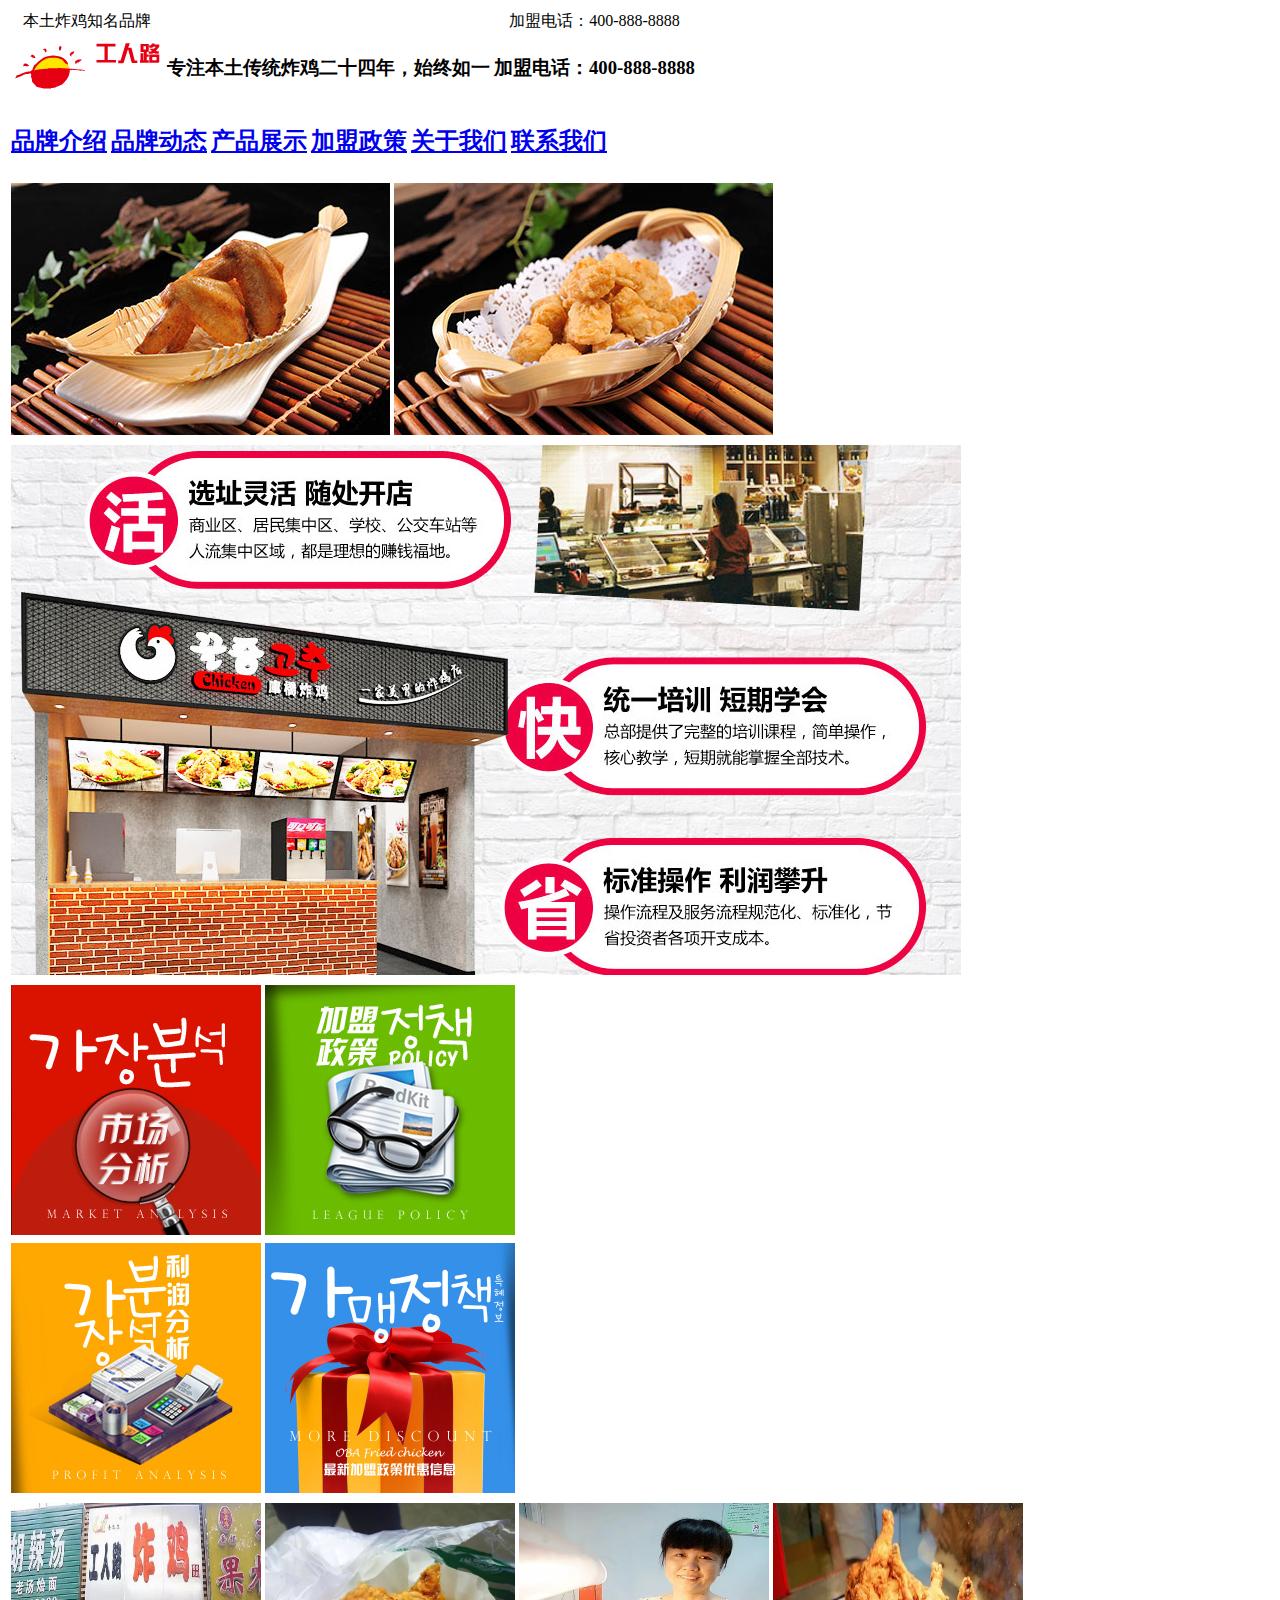
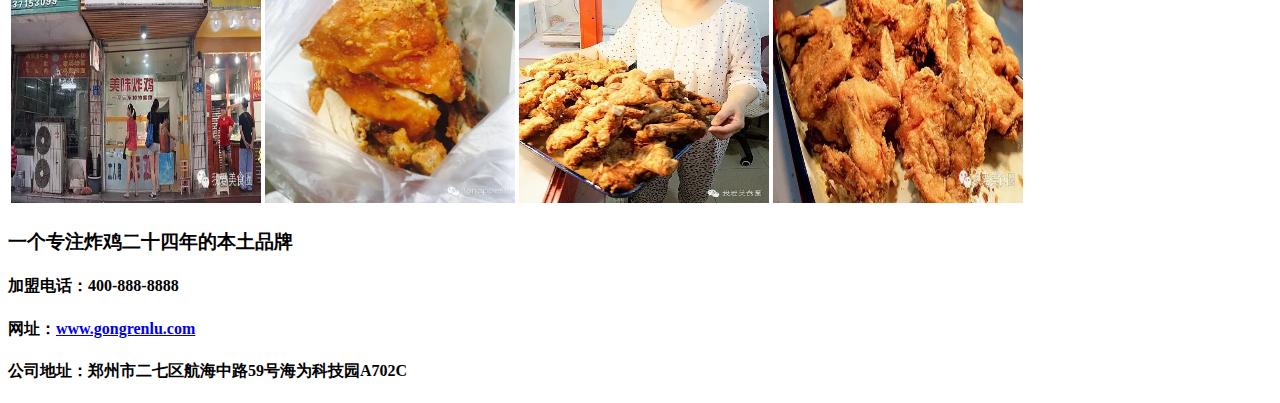
==== index.html @ 5dd259ec "Modify the header of index.html" ====
<!DOCTYPE html>
<html>
<head>
	<meta charset="UTF-8">
	<link rel="stylesheet" type="text/css" media="screen" href="stylesheet.css">
	<title>工人路炸鸡</title>
</head>
<body>

	<!-- HEADER -->
    <div id="header" class="outer">
    	<div id="header_banner" class="inner">
    		<table style="text-align:center">
    			<tr>
    				<td>本土炸鸡知名品牌</td>
    				<td>&nbsp;&nbsp;&nbsp;&nbsp;&nbsp;&nbsp;&nbsp;&nbsp;</td>
    				<td>加盟电话：400-888-8888</td>
    			</tr>
    			<tr>
    				<td><img src="images/logo.jpg"></td>
    				<td><h3 id="project_title">专注本土传统炸鸡二十四年，始终如一</h3></td>
    				<td><h3>加盟电话：400-888-8888</h3></td>
    			</tr>
    		</table>
    	</div>
        <div id="header_bar" class="inner">
          <table style="text-align:center">
          	<tr>
          		<td><a href="introduction.html"><h2>品牌介绍</h2></a></td>
          		<td><a href="dynamics.html"><h2>品牌动态</h2></a></td>
          		<td><a href="show.html"><h2>产品展示</a></h2></td>
          		<td><a href="join.html"><h2>加盟政策</a></h2></td>
          		<td><a href="about.html"><h2>关于我们</a></h2></td>
          		<td><a href="contact.html"><h2>联系我们</a></h2></td>
          	</tr>
          </table>
        </div>
	</div>

	<!-- MAIN CONTENT -->
	<div id="main_content_wrap" class="outer">
		<div id="main_content_display" class="inner">
			<table>
				<tr>
					<td><img src="images/01.jpg"></td>
					<td><img src="images/02.jpg"></td>
				</tr>
			</table>
		</div>
		
		<div id="main_content_introduction" class="inner">
			<table>
				<tr><td><img src="images/introduction.jpg"></td></tr>
			</table>
		</div>
		
		<div id="main_content_information" class="inner">
			<table>
				<tr>
					<td><img src="images/info_1.jpg"></td>
					<td><img src="images/info_2.jpg"></td>
				</tr>
				<tr>
					<td><img src="images/info_3.jpg"></td>
					<td><img width="250px" height="250px" src="images/info_4.jpg"></td>
				</tr>
			</table>
		</div>
		
		<div id="main_content_shop" class="inner">
			<table>
				<tr>
					<td><img width="250px" height="300px" src="images/shop_1.jpg"></td>
					<td><img width="250px" height="300px" src="images/shop_2.jpg"></td>
					<td><img width="250px" height="300px" src="images/shop_3.jpg"></td>
					<td><img width="250px" height="300px" src="images/shop_4.jpg"></td>
				</tr>
			</table>
		</div>
		
	</div>

	<!-- FOOTER  -->
    <div id="footer_wrap" class="outer">
      <footer class="inner">
		<h3>一个专注炸鸡二十四年的本土品牌</h3>
		<h4>加盟电话：400-888-8888</h4>
		<h4>网址：<a href="www.gongrenlu.com">www.gongrenlu.com</a></h4>
		<h4>公司地址：郑州市二七区航海中路59号海为科技园A702C</h4>
      </footer>
    </div>

</body>
</html>
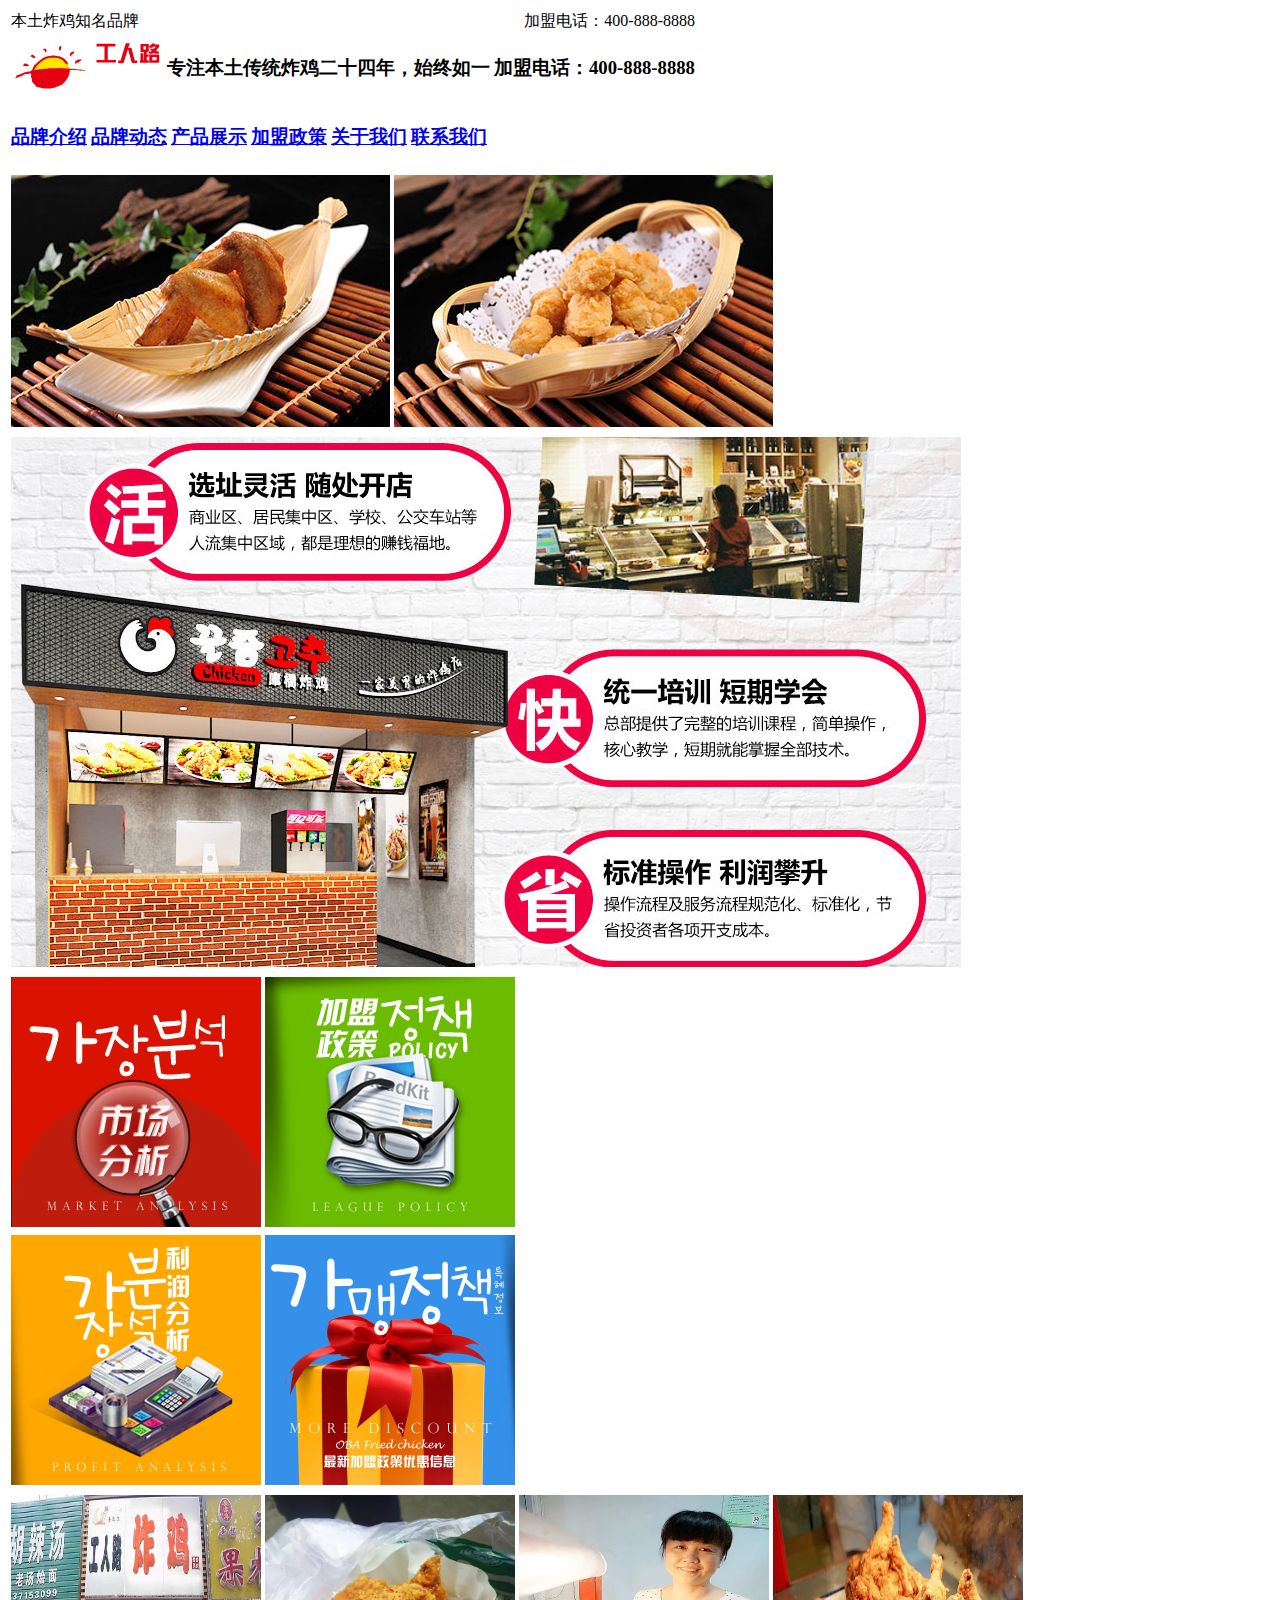
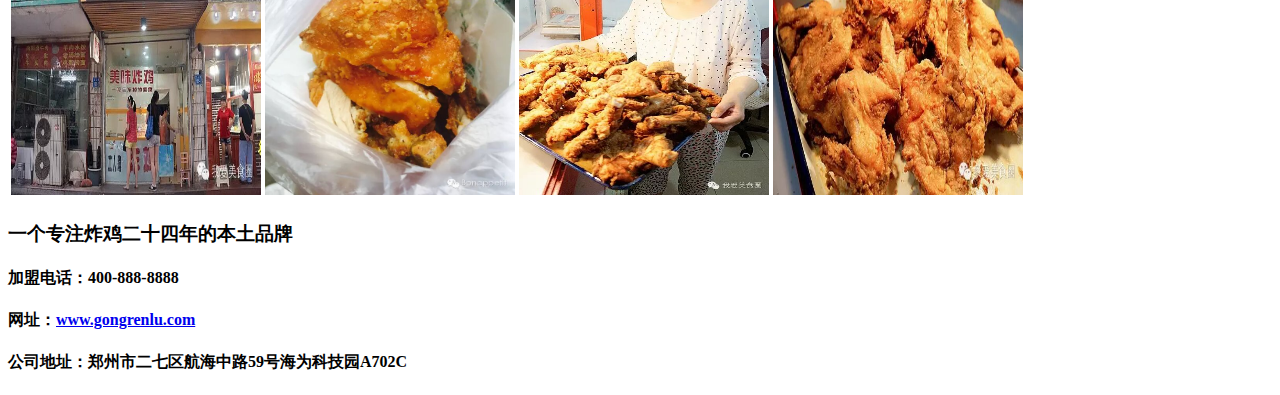
==== commit b68f0647: "Modify the header of index.html" ====
--- a/index.html
+++ b/index.html
@@ -12,9 +12,9 @@
     	<div id="header_banner" class="inner">
     		<table style="text-align:center">
     			<tr>
-    				<td>本土炸鸡知名品牌</td>
-    				<td>&nbsp;&nbsp;&nbsp;&nbsp;&nbsp;&nbsp;&nbsp;&nbsp;</td>
-    				<td>加盟电话：400-888-8888</td>
+    				<td style="text-align:left">本土炸鸡知名品牌</td>
+    				<td>&nbsp;</td>
+    				<td style="text-align:right">加盟电话：400-888-8888</td>
     			</tr>
     			<tr>
     				<td><img src="images/logo.jpg"></td>
@@ -26,12 +26,12 @@
         <div id="header_bar" class="inner">
           <table style="text-align:center">
           	<tr>
-          		<td><a href="introduction.html"><h2>品牌介绍</h2></a></td>
-          		<td><a href="dynamics.html"><h2>品牌动态</h2></a></td>
-          		<td><a href="show.html"><h2>产品展示</a></h2></td>
-          		<td><a href="join.html"><h2>加盟政策</a></h2></td>
-          		<td><a href="about.html"><h2>关于我们</a></h2></td>
-          		<td><a href="contact.html"><h2>联系我们</a></h2></td>
+          		<td><a href="introduction.html"><h3>品牌介绍</h3></a></td>
+          		<td><a href="dynamics.html"><h3>品牌动态</h3></a></td>
+          		<td><a href="show.html"><h3>产品展示</a></h3></td>
+          		<td><a href="join.html"><h3>加盟政策</a></h3></td>
+          		<td><a href="about.html"><h3>关于我们</a></h3></td>
+          		<td><a href="contact.html"><h3>联系我们</a></h3></td>
           	</tr>
           </table>
         </div>
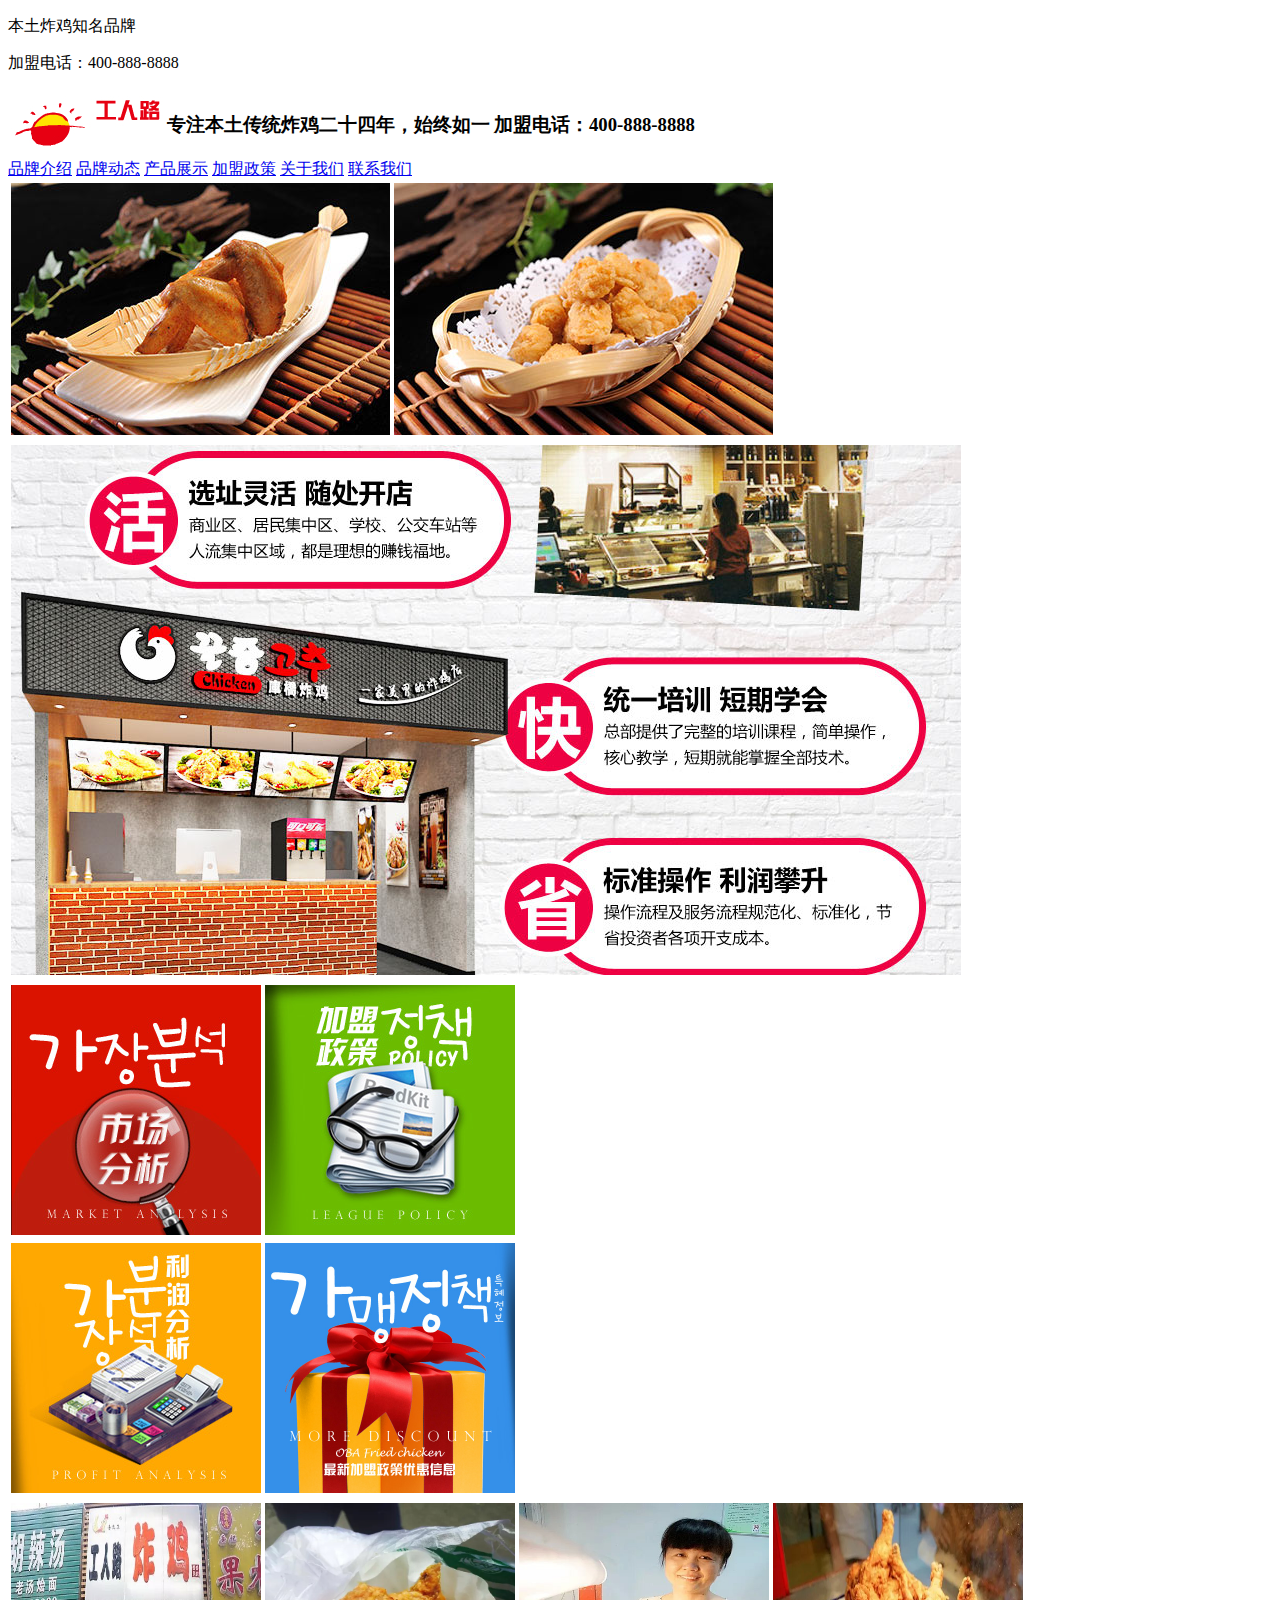
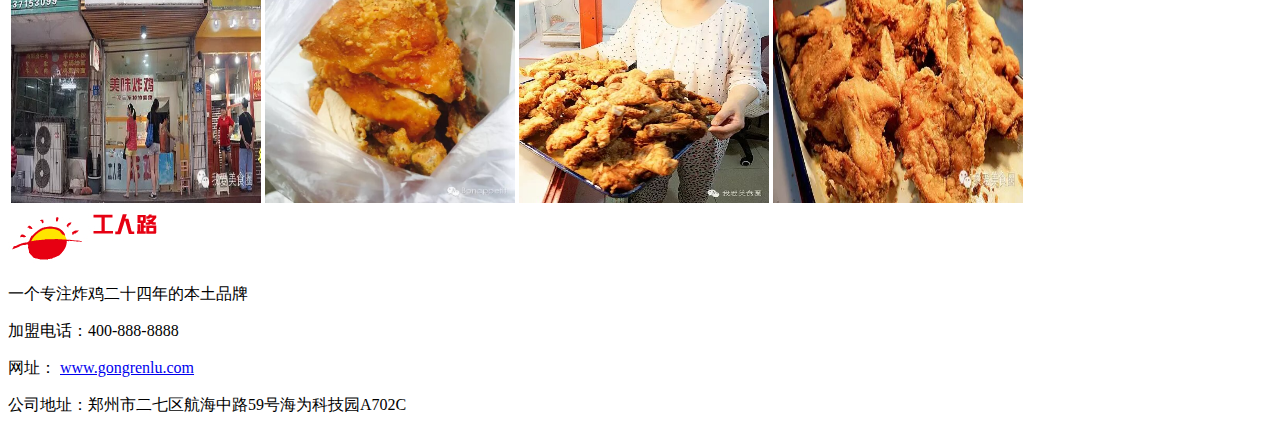
==== commit ec9a88bc: "Update index.html" ====
--- a/index.html
+++ b/index.html
@@ -7,33 +7,30 @@
 </head>
 <body>
 
-	<!-- HEADER -->
-    <div id="header" class="outer">
-    	<div id="header_banner" class="inner">
-    		<table style="text-align:center">
+	<!-- HEADER -->   
+    <div id="header" class="outer">   		   		
+    	<p id="header_words">本土炸鸡知名品牌</p>
+    	<p id="header_tel">加盟电话：400-888-8888</p>
+    </div>
+    
+    <div id="logo_wrap" class="outer">
+    	<div id="header_logo" class="inner">
+    		<table>
     			<tr>
-    				<td style="text-align:left">本土炸鸡知名品牌</td>
-    				<td>&nbsp;</td>
-    				<td style="text-align:right">加盟电话：400-888-8888</td>
-    			</tr>
-    			<tr>
-    				<td><img src="images/logo.jpg"></td>
-    				<td><h3 id="project_title">专注本土传统炸鸡二十四年，始终如一</h3></td>
-    				<td><h3>加盟电话：400-888-8888</h3></td>
+    				<td><a href="index.html"><img id="logo_img" src="images/logo.jpg"></a></td>
+    				<td><h3 id="logo_words">专注本土传统炸鸡二十四年，始终如一</h3></td>
+    				<td><h3 id="logo_tel">加盟电话：400-888-8888</h3></td>
     			</tr>
     		</table>
     	</div>
+    	
         <div id="header_bar" class="inner">
-          <table style="text-align:center">
-          	<tr>
-          		<td><a href="introduction.html"><h3>品牌介绍</h3></a></td>
-          		<td><a href="dynamics.html"><h3>品牌动态</h3></a></td>
-          		<td><a href="show.html"><h3>产品展示</a></h3></td>
-          		<td><a href="join.html"><h3>加盟政策</a></h3></td>
-          		<td><a href="about.html"><h3>关于我们</a></h3></td>
-          		<td><a href="contact.html"><h3>联系我们</a></h3></td>
-          	</tr>
-          </table>
+        	<a class="introduction_link" href="introduction.html">品牌介绍</a>
+        	<a class="dynamics_link" href="dynamics.html">品牌动态</a>
+        	<a class="show_link" href="show.html">产品展示</a>
+        	<a class="join_link" href="join.html">加盟政策</a>
+        	<a class="about_link" href="about.html">关于我们</a>
+        	<a class="contact_link" href="contact.html">联系我们</a>
         </div>
 	</div>
 
@@ -83,10 +80,11 @@
 	<!-- FOOTER  -->
     <div id="footer_wrap" class="outer">
       <footer class="inner">
-		<h3>一个专注炸鸡二十四年的本土品牌</h3>
-		<h4>加盟电话：400-888-8888</h4>
-		<h4>网址：<a href="www.gongrenlu.com">www.gongrenlu.com</a></h4>
-		<h4>公司地址：郑州市二七区航海中路59号海为科技园A702C</h4>
+      	<img id="footer_logo" src="images/logo.jpg">
+		<p>一个专注炸鸡二十四年的本土品牌</p>
+		<p>加盟电话：400-888-8888</p>
+        <p>网址： <a href="www.gongrenlu.com">www.gongrenlu.com</a></p>
+        <p>公司地址：郑州市二七区航海中路59号海为科技园A702C</a></p>
       </footer>
     </div>
 
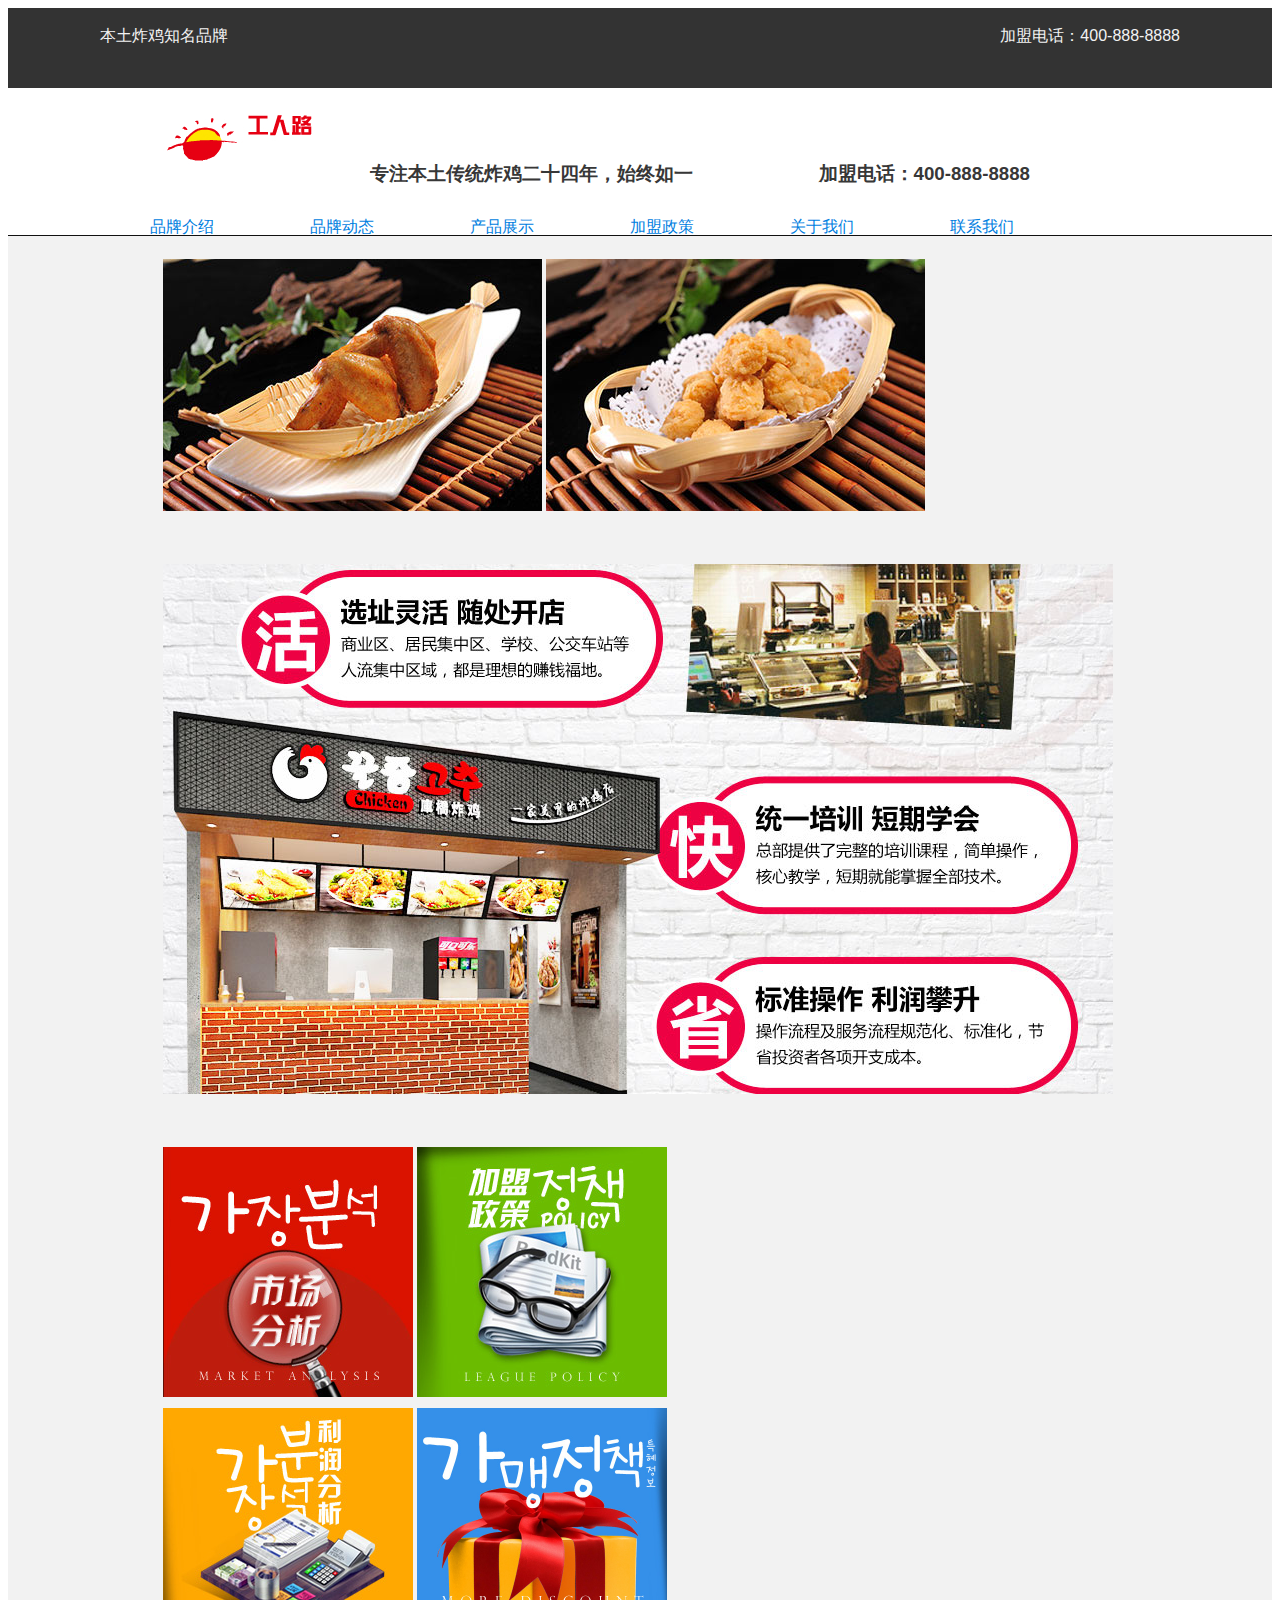
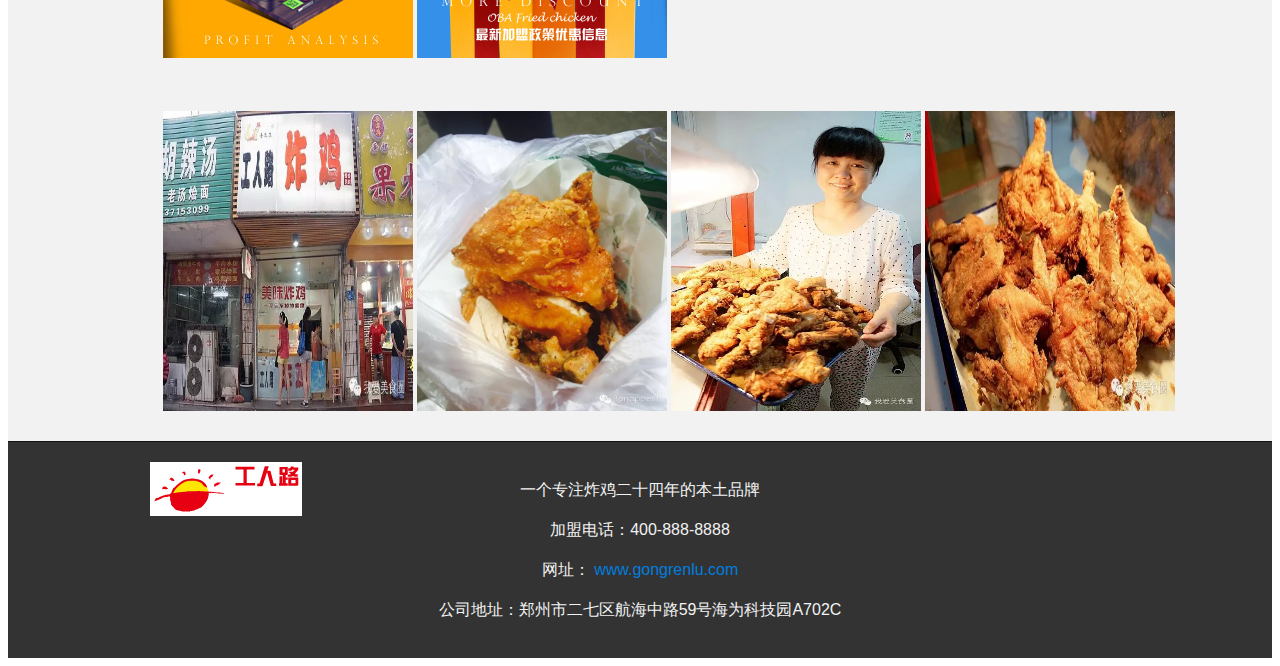
==== commit f8120cb5: "Update index.html" ====
--- a/index.html
+++ b/index.html
@@ -2,7 +2,7 @@
 <html>
 <head>
 	<meta charset="UTF-8">
-	<link rel="stylesheet" type="text/css" media="screen" href="stylesheet.css">
+	<link rel="stylesheet" type="text/css" media="screen" href="stylesheets/stylesheet.css">
 	<title>工人路炸鸡</title>
 </head>
 <body>
--- a/stylesheets/stylesheet.css
+++ b/stylesheets/stylesheet.css
@@ -0,0 +1,156 @@
+@CHARSET "UTF-8";
+
+/*******************************************************************************
+Theme Styles
+*******************************************************************************/
+body {
+  box-sizing: border-box;
+  color:#373737;
+  background: #ffffff;
+  font-size: 16px;
+  font-family: 'Myriad Pro', Calibri, Helvetica, Arial, sans-serif;
+  line-height: 1.5;
+  -webkit-font-smoothing: antialiased;
+}
+
+footer p {
+  color: #f2f2f2;
+  text-align:center;
+}
+
+a {
+  text-decoration: none;
+  color: #007edf;
+  text-shadow: none;
+
+  transition: color 0.5s ease;
+  transition: text-shadow 0.5s ease;
+  -webkit-transition: color 0.5s ease;
+  -webkit-transition: text-shadow 0.5s ease;
+  -moz-transition: color 0.5s ease;
+  -moz-transition: text-shadow 0.5s ease;
+  -o-transition: color 0.5s ease;
+  -o-transition: text-shadow 0.5s ease;
+  -ms-transition: color 0.5s ease;
+  -ms-transition: text-shadow 0.5s ease;
+}
+
+a:hover, a:focus {text-decoration: underline;}
+
+/*******************************************************************************
+Full-Width Styles
+*******************************************************************************/
+
+.outer {
+  width: 100%;
+}
+
+.inner {
+  position: relative;
+  max-width: 960px;
+  padding: 20px 10px;
+  margin: 0 auto;
+}
+
+#header {
+  background: #333;	
+  height: 80px;
+}
+#header p {
+  color: #f2f2f2;
+  	
+}
+#header_words {
+  position:absolute;
+  left:100px;
+}
+#header_tel {
+  position:absolute;
+  right:100px;
+}
+
+#logo_img　{
+  position:absolute;
+  left:100px;	
+}
+#logo_words {
+  position:absolute;
+  left:220px;
+}
+#logo_tel {
+  position:absolute;
+  right:100px;
+}
+
+#header_bar {
+  
+}
+
+.introduction_link {
+  width: 160px;
+  height:70px;
+  position:absolute;
+  left:0px;
+}
+.dynamics_link {
+  width: 160px;
+  height:70px;
+  position:absolute;
+  left:160px;
+}
+.show_link {
+  width: 160px;
+  height:70px;
+  position:absolute;
+  left:320px;
+}
+.join_link {
+  width: 160px;
+  height:70px;
+  position:absolute;
+  left:480px;
+}
+.about_link {
+  width: 160px;
+  height:70px;
+  position:absolute;
+  left:640px;
+}
+.contact_link {
+  width: 160px;
+  height:70px;
+  position:absolute;
+  left:800px;
+}
+
+#main_content_wrap {
+  background: #f2f2f2;
+  border-top: 1px solid #111;
+  border-bottom: 1px solid #111;
+}
+
+#main_content——display {
+  padding-top: 40px;
+}
+
+#main_content——shop {
+  padding-top: 40px;
+}
+
+#footer_wrap {
+  background: #333;
+}
+#footer_logo {
+  position:absolute;
+  left:0px;
+}
+
+/*******************************************************************************
+sub page Styles
+*******************************************************************************/
+#dynamics_content {
+  text-align:center;
+}
+#introduction_content p{
+  text-align:center;
+}
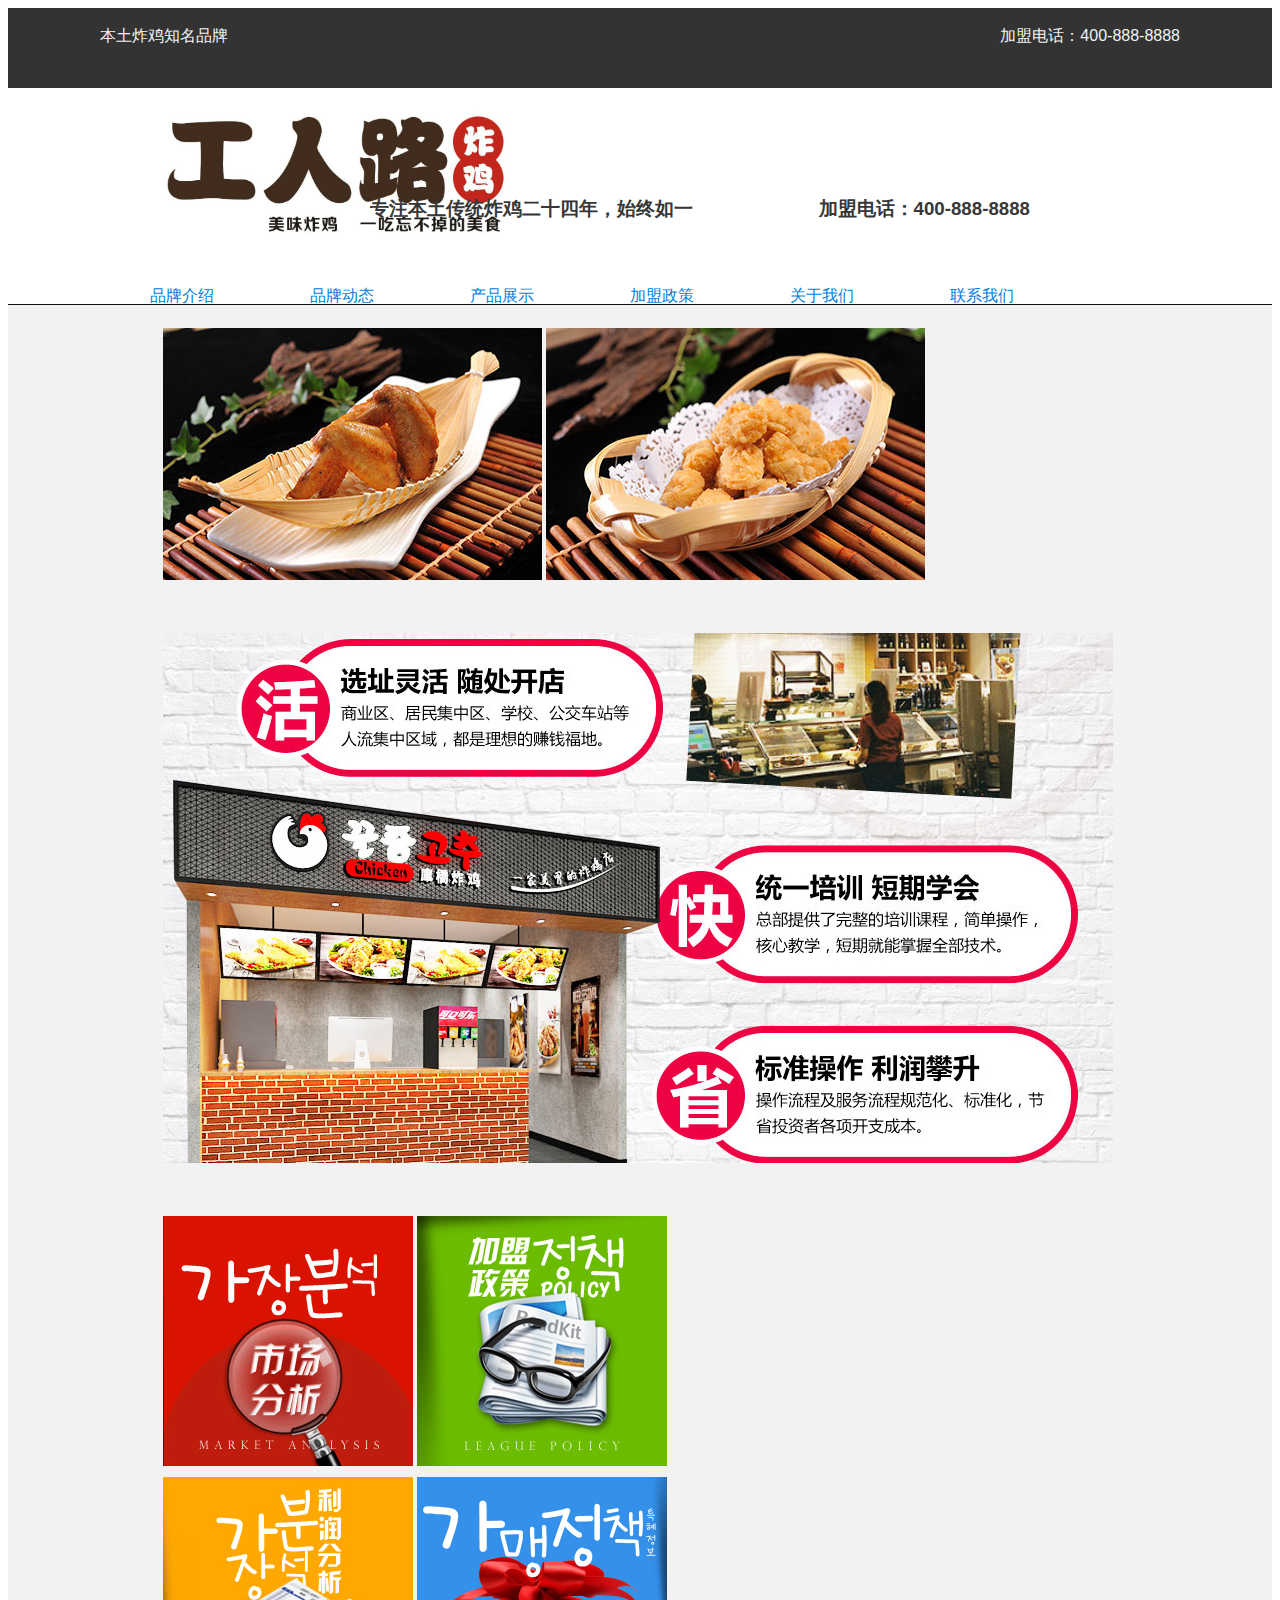
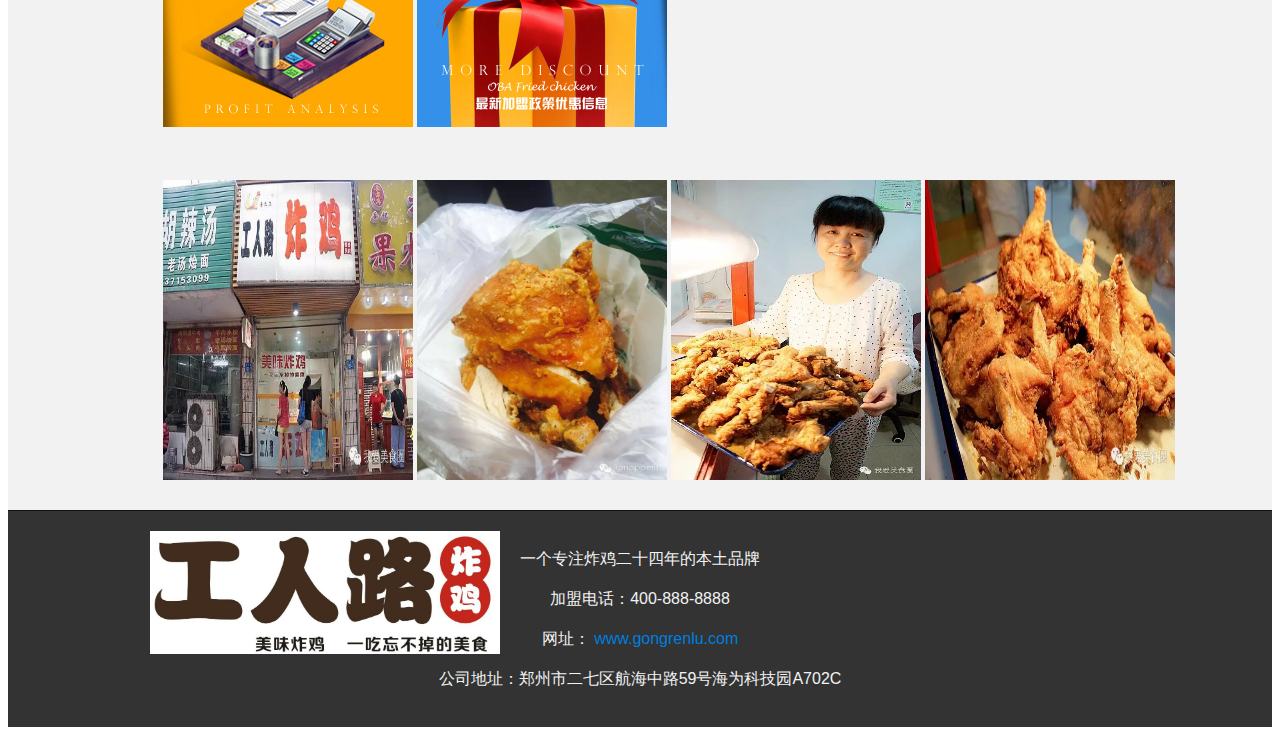
==== commit a3745f02: "Update index.html" ====
--- a/index.html
+++ b/index.html
@@ -17,7 +17,7 @@
     	<div id="header_logo" class="inner">
     		<table>
     			<tr>
-    				<td><a href="index.html"><img id="logo_img" src="images/logo.jpg"></a></td>
+    				<td><a href="index.html"><img id="logo_img" width=350px height=123px src="images/logo.jpg"></a></td>
     				<td><h3 id="logo_words">专注本土传统炸鸡二十四年，始终如一</h3></td>
     				<td><h3 id="logo_tel">加盟电话：400-888-8888</h3></td>
     			</tr>
@@ -80,7 +80,7 @@
 	<!-- FOOTER  -->
     <div id="footer_wrap" class="outer">
       <footer class="inner">
-      	<img id="footer_logo" src="images/logo.jpg">
+      	<img id="footer_logo"  width=350px height=123px src="images/logo.jpg">
 		<p>一个专注炸鸡二十四年的本土品牌</p>
 		<p>加盟电话：400-888-8888</p>
         <p>网址： <a href="www.gongrenlu.com">www.gongrenlu.com</a></p>
--- a/stylesheets/stylesheet.css
+++ b/stylesheets/stylesheet.css
@@ -154,3 +154,6 @@
 #introduction_content p{
   text-align:center;
 }
+#about_content p{
+  text-align:center;
+}
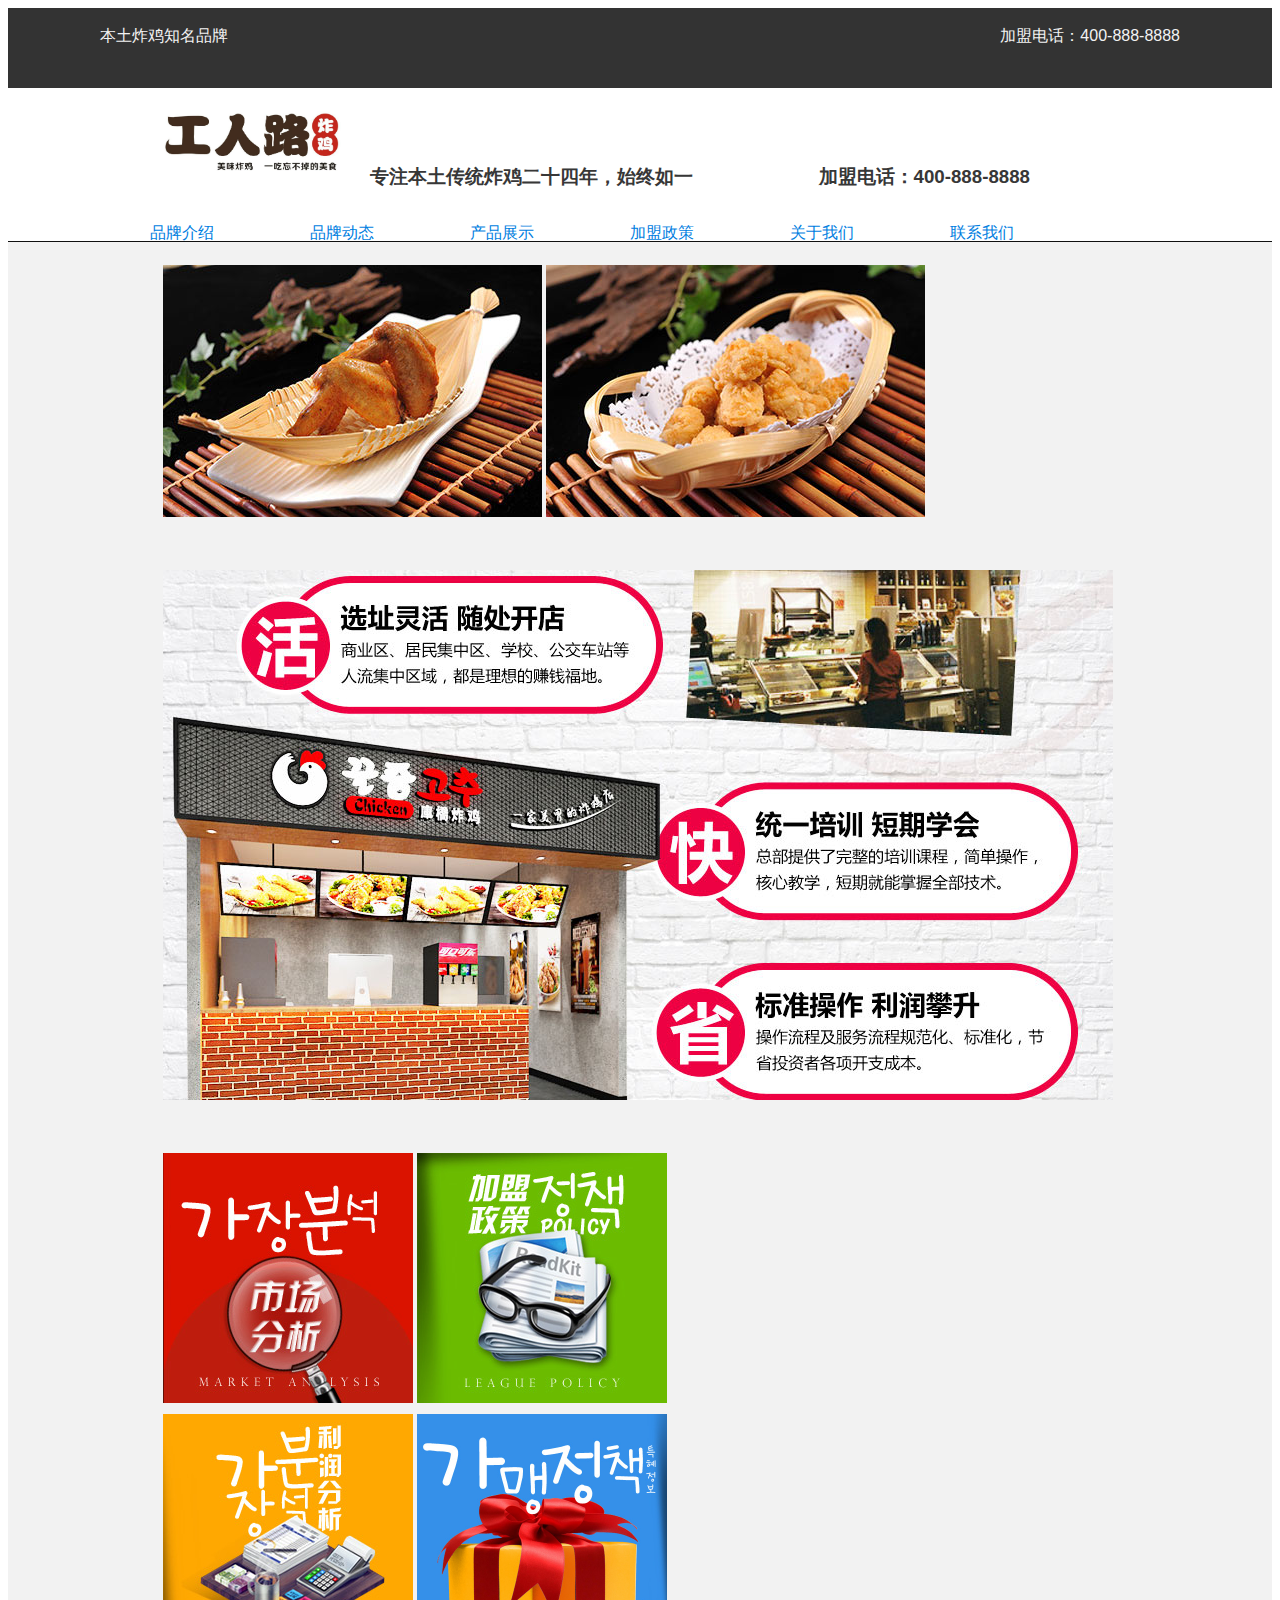
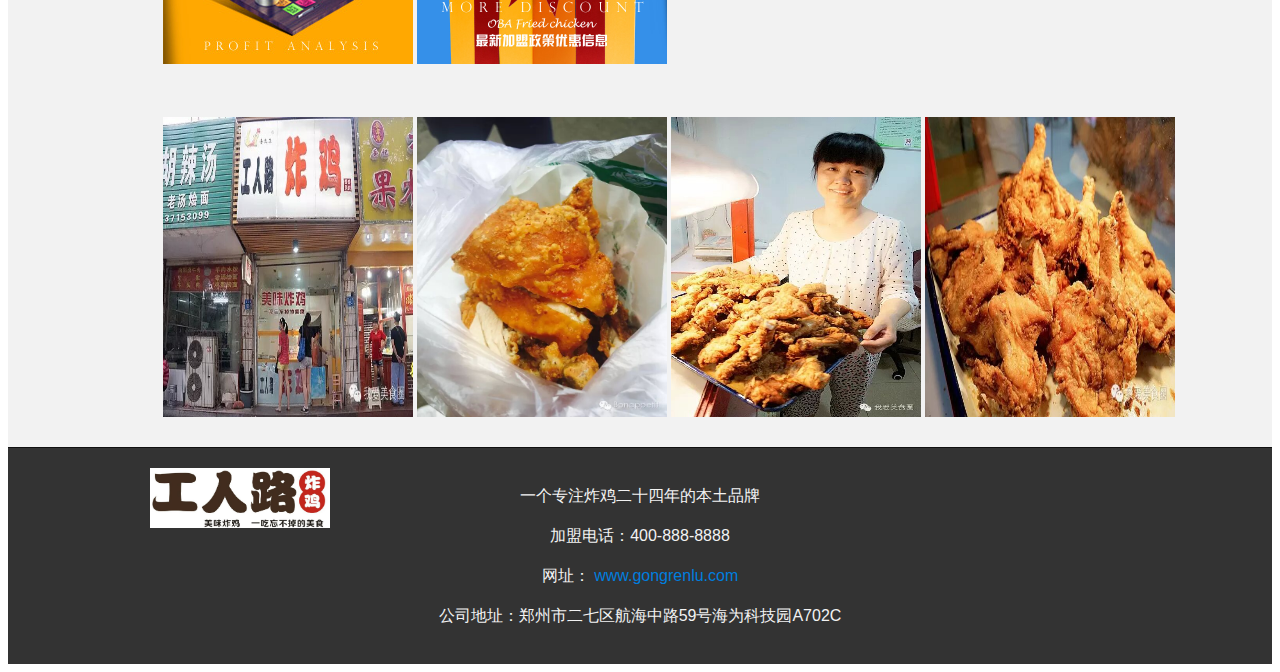
==== commit a5fa21ed: "Update index.html" ====
--- a/index.html
+++ b/index.html
@@ -17,7 +17,7 @@
     	<div id="header_logo" class="inner">
     		<table>
     			<tr>
-    				<td><a href="index.html"><img id="logo_img" width=350px height=123px src="images/logo.jpg"></a></td>
+    				<td><a href="index.html"><img id="logo_img" width=180px height=60px src="images/logo.jpg"></a></td>
     				<td><h3 id="logo_words">专注本土传统炸鸡二十四年，始终如一</h3></td>
     				<td><h3 id="logo_tel">加盟电话：400-888-8888</h3></td>
     			</tr>
@@ -80,7 +80,7 @@
 	<!-- FOOTER  -->
     <div id="footer_wrap" class="outer">
       <footer class="inner">
-      	<img id="footer_logo"  width=350px height=123px src="images/logo.jpg">
+      	<img id="footer_logo"  width=180px height=60px src="images/logo.jpg">
 		<p>一个专注炸鸡二十四年的本土品牌</p>
 		<p>加盟电话：400-888-8888</p>
         <p>网址： <a href="www.gongrenlu.com">www.gongrenlu.com</a></p>
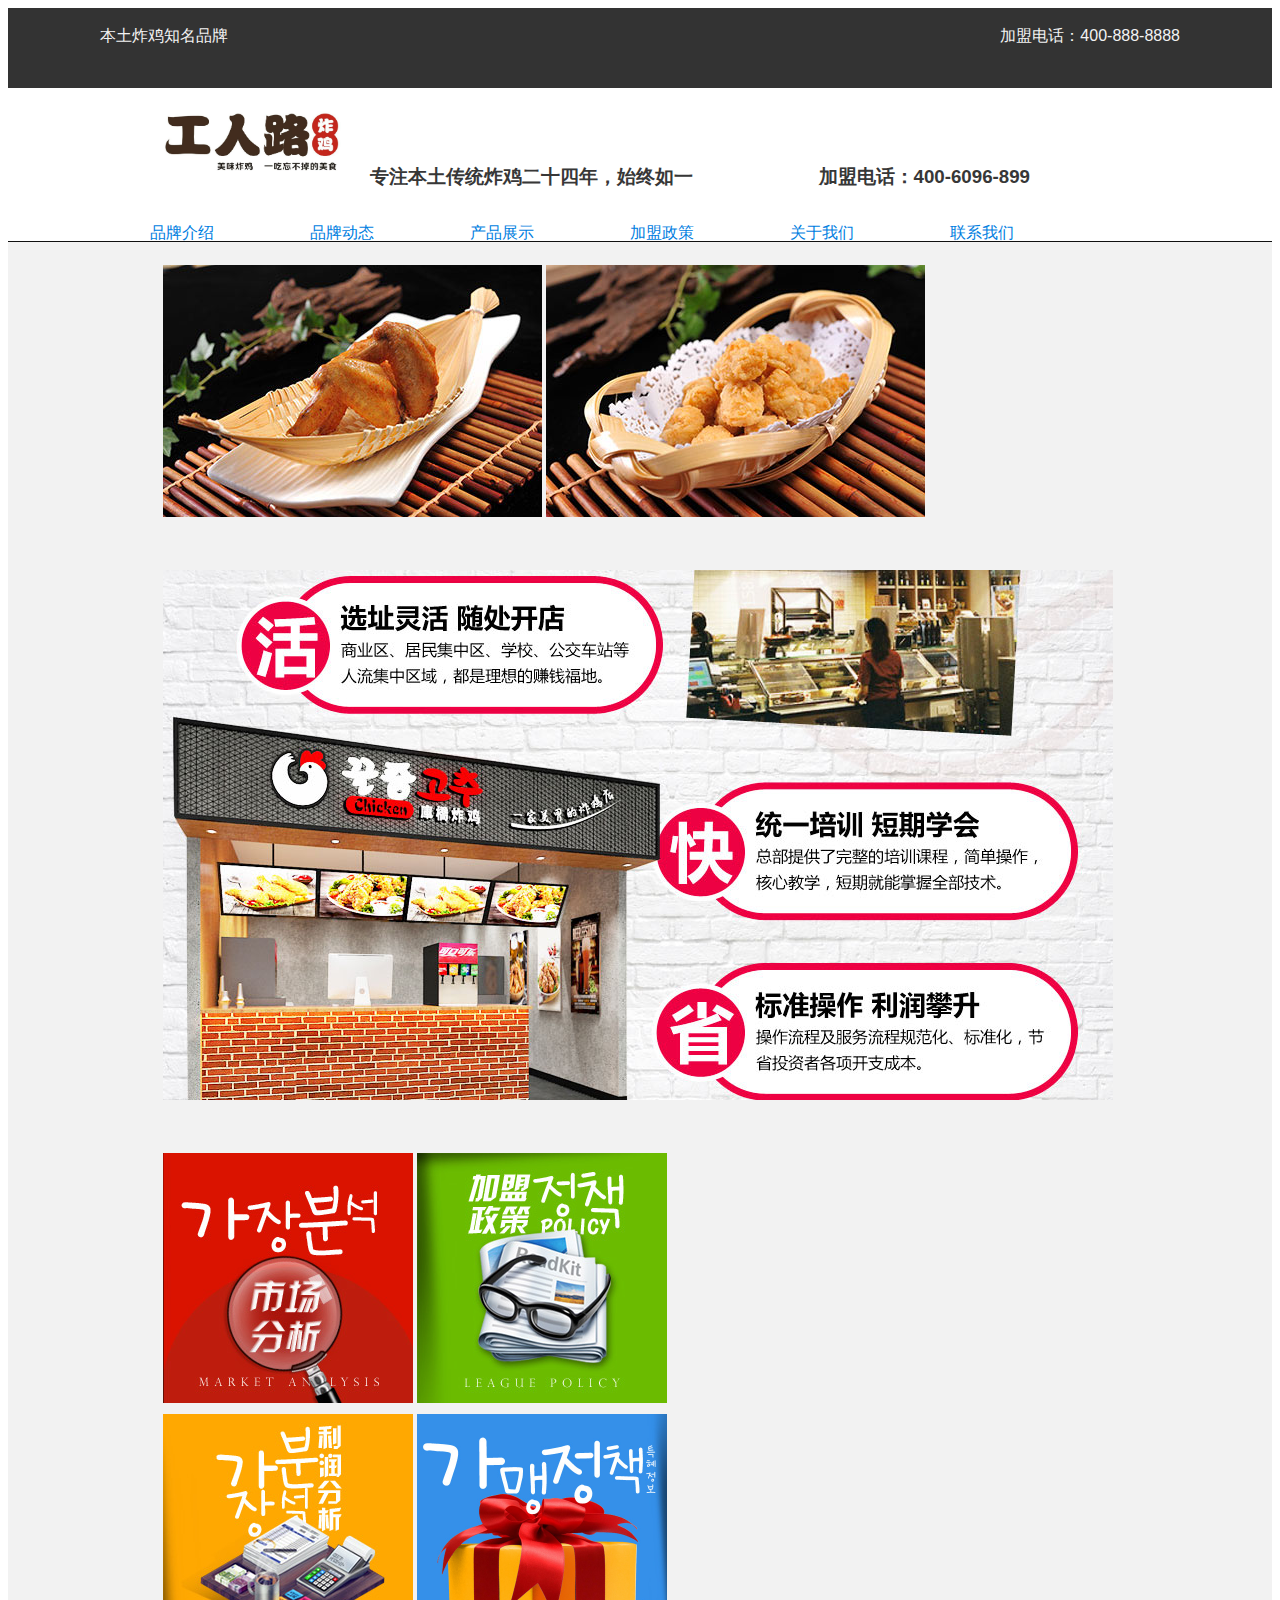
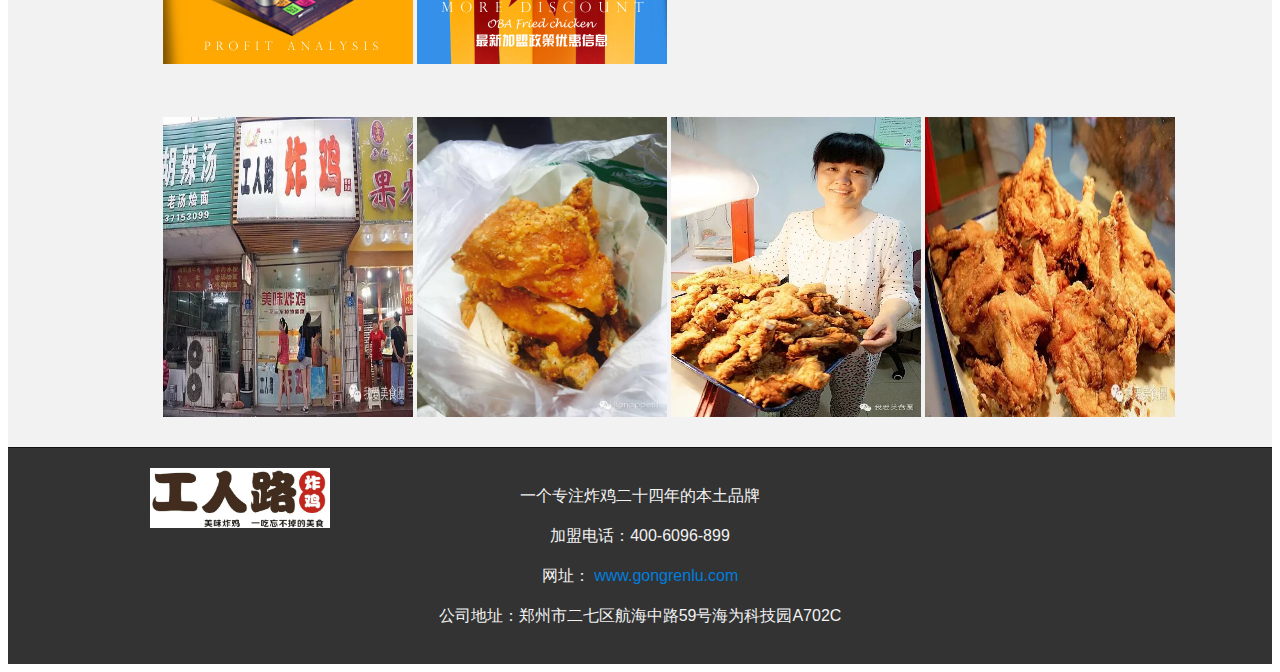
==== commit 5b7ebcfb: "Update index.html" ====
--- a/index.html
+++ b/index.html
@@ -19,7 +19,7 @@
     			<tr>
     				<td><a href="index.html"><img id="logo_img" width=180px height=60px src="images/logo.jpg"></a></td>
     				<td><h3 id="logo_words">专注本土传统炸鸡二十四年，始终如一</h3></td>
-    				<td><h3 id="logo_tel">加盟电话：400-888-8888</h3></td>
+    				<td><h3 id="logo_tel">加盟电话：400-6096-899</h3></td>
     			</tr>
     		</table>
     	</div>
@@ -82,7 +82,7 @@
       <footer class="inner">
       	<img id="footer_logo"  width=180px height=60px src="images/logo.jpg">
 		<p>一个专注炸鸡二十四年的本土品牌</p>
-		<p>加盟电话：400-888-8888</p>
+		<p>加盟电话：400-6096-899</p>
         <p>网址： <a href="www.gongrenlu.com">www.gongrenlu.com</a></p>
         <p>公司地址：郑州市二七区航海中路59号海为科技园A702C</a></p>
       </footer>
--- a/stylesheets/stylesheet.css
+++ b/stylesheets/stylesheet.css
@@ -72,6 +72,8 @@
 #logo_img　{
   position:absolute;
   left:100px;	
+  width:180px;
+  height:60px;
 }
 #logo_words {
   position:absolute;
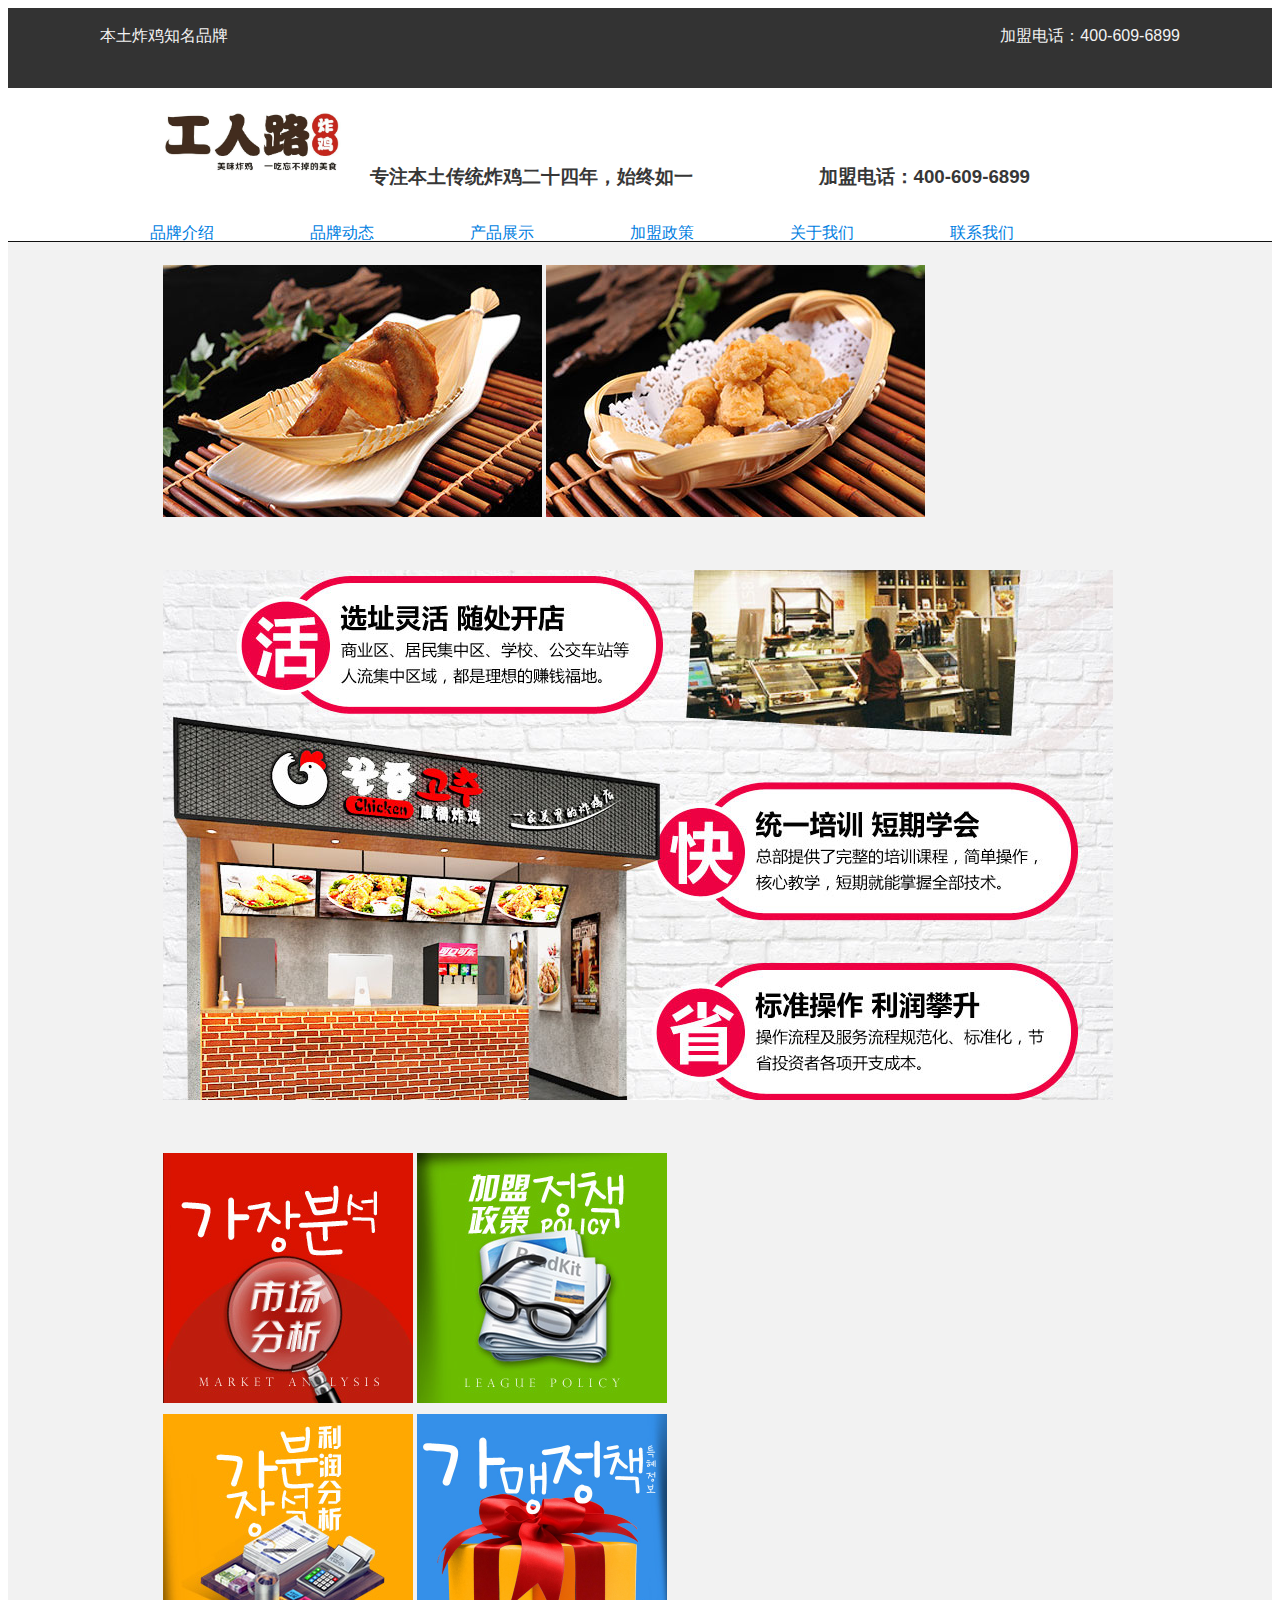
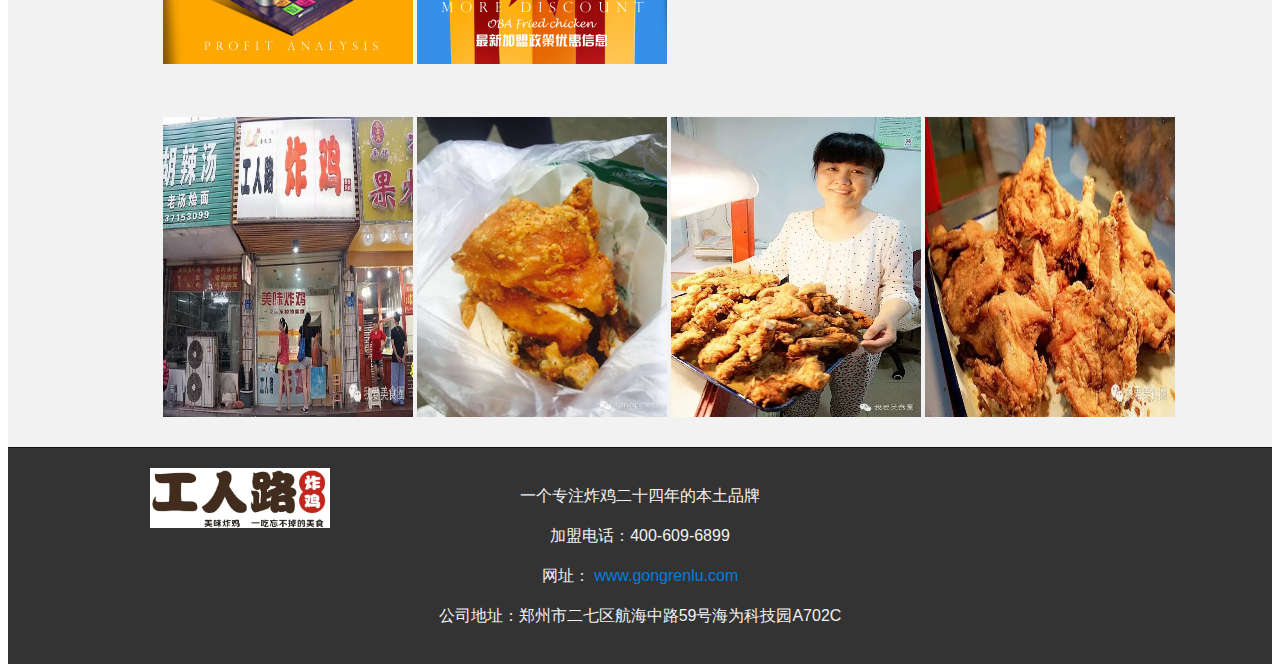
==== commit 724d0c98: "Update index.html" ====
--- a/index.html
+++ b/index.html
@@ -10,7 +10,7 @@
 	<!-- HEADER -->   
     <div id="header" class="outer">   		   		
     	<p id="header_words">本土炸鸡知名品牌</p>
-    	<p id="header_tel">加盟电话：400-888-8888</p>
+    	<p id="header_tel">加盟电话：400-609-6899</p>
     </div>
     
     <div id="logo_wrap" class="outer">
@@ -19,7 +19,7 @@
     			<tr>
     				<td><a href="index.html"><img id="logo_img" width=180px height=60px src="images/logo.jpg"></a></td>
     				<td><h3 id="logo_words">专注本土传统炸鸡二十四年，始终如一</h3></td>
-    				<td><h3 id="logo_tel">加盟电话：400-6096-899</h3></td>
+    				<td><h3 id="logo_tel">加盟电话：400-609-6899</h3></td>
     			</tr>
     		</table>
     	</div>
@@ -82,7 +82,7 @@
       <footer class="inner">
       	<img id="footer_logo"  width=180px height=60px src="images/logo.jpg">
 		<p>一个专注炸鸡二十四年的本土品牌</p>
-		<p>加盟电话：400-6096-899</p>
+		<p>加盟电话：400-609-6899</p>
         <p>网址： <a href="www.gongrenlu.com">www.gongrenlu.com</a></p>
         <p>公司地址：郑州市二七区航海中路59号海为科技园A702C</a></p>
       </footer>
